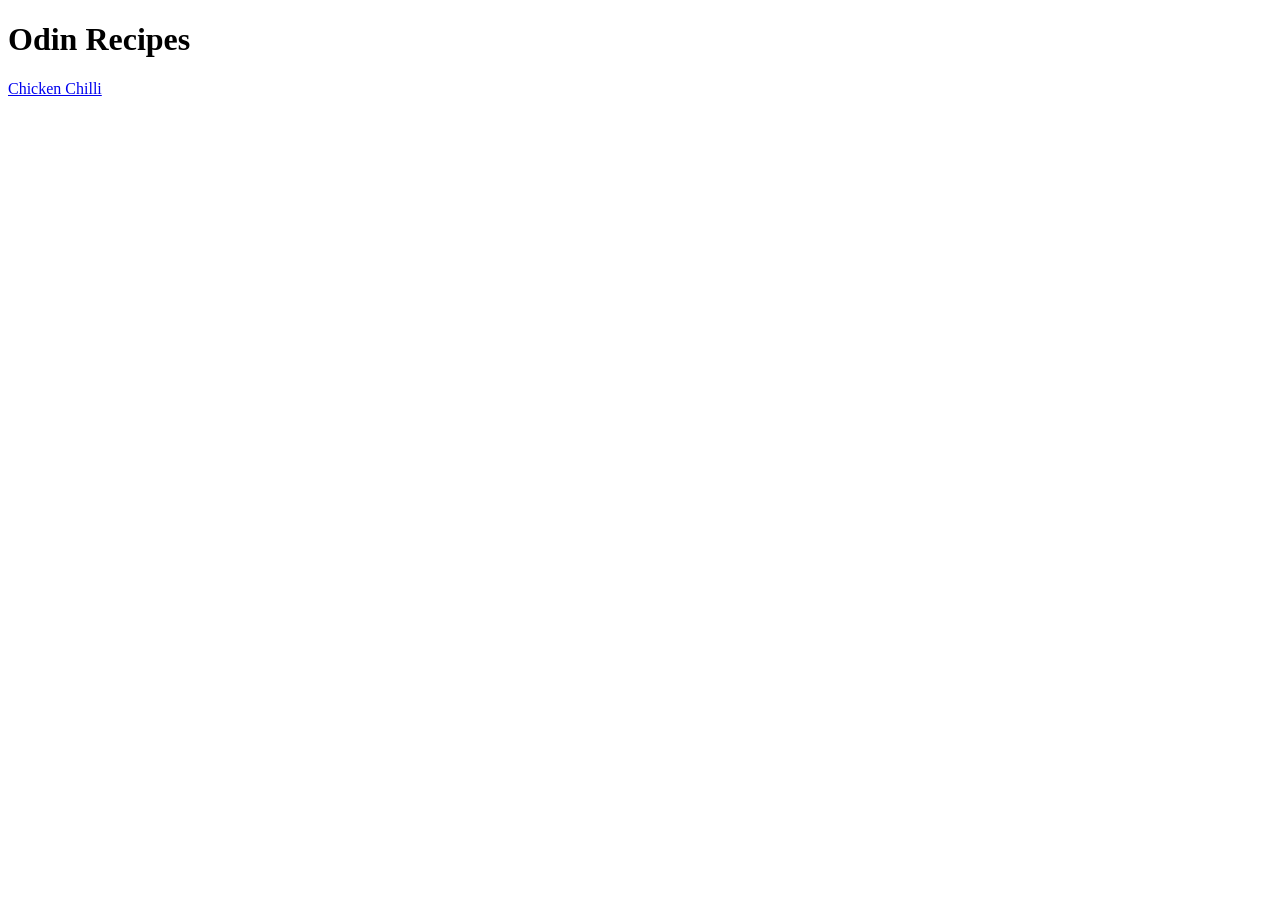
==== index.html @ 46dd33da "Add index.html Created and started index.html" ====
<!DOCTYPE html>
<html lang="en">
  <head>
    <meta charset="UTF-8">
    <title></title>
  </head>

  <body>
    <h1>Odin Recipes</h1>
    <a href="recipes/chichen-chilli.html">Chicken Chilli</a>
  </body>
</html>
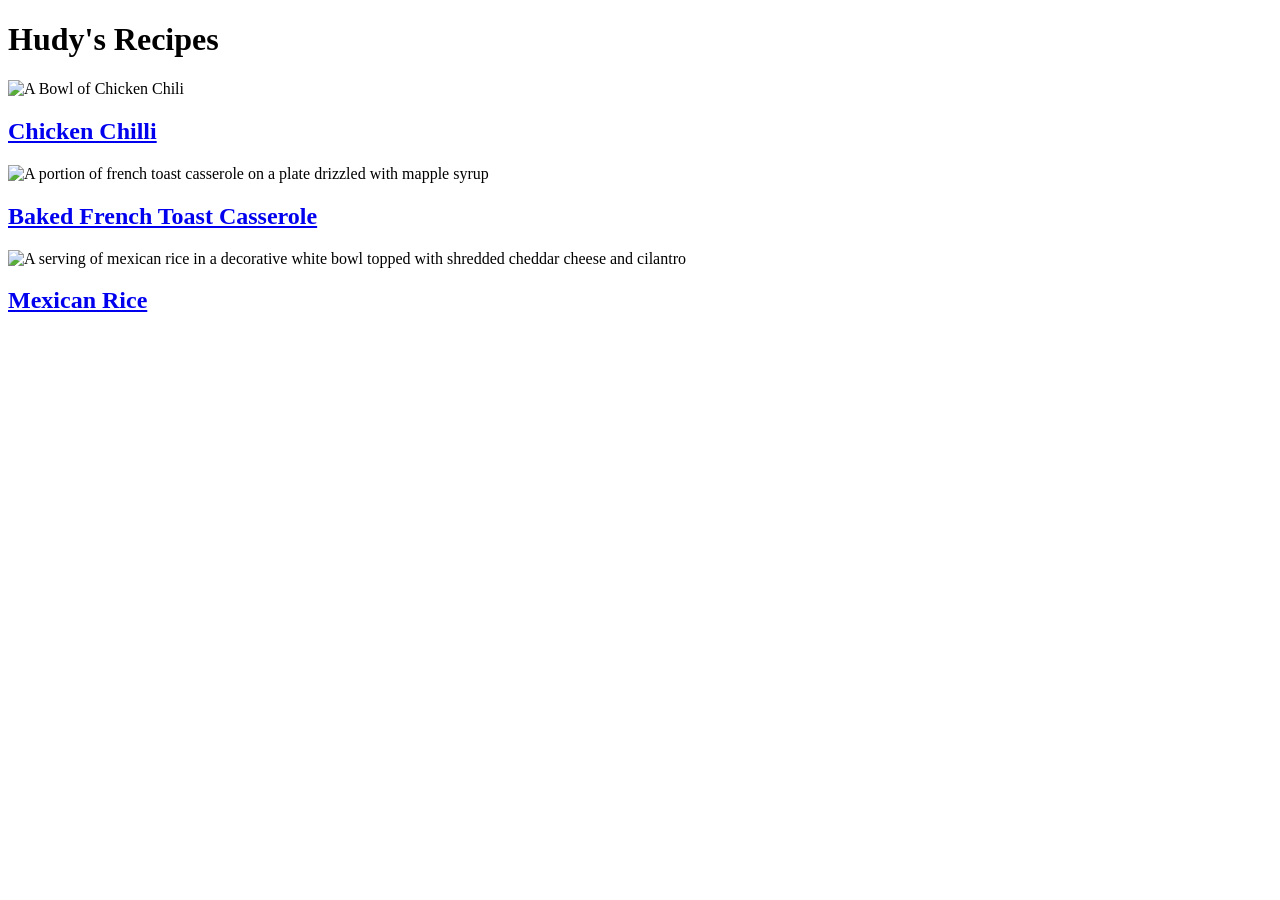
==== commit 237a8c7e: "Updated index.html with new recipes Added french toast and mexican rice. Added photos and changed h1" ====
--- a/index.html
+++ b/index.html
@@ -6,7 +6,12 @@
   </head>
 
   <body>
-    <h1>Odin Recipes</h1>
-    <a href="recipes/chichen-chilli.html">Chicken Chilli</a>
+    <h1>Hudy's Recipes</h1>
+    <img src="https://www.allrecipes.com/thmb/Ac98dDeQchxO3W4VbvRo9UpjYA0=/0x512/filters:no_upscale():max_bytes(150000):strip_icc():format(webp)/229949-creamy-white-chili-PICS-Beauty-4x3-dea5292e18d24161a1ff1983c7274377.jpg" alt="A Bowl of Chicken Chili">
+    <h2><a href="recipes/chicken-chili.html">Chicken Chilli</a></h2>
+    <img src="https://www.allrecipes.com/thmb/6Dt2PvjkjtUsH9Abmk7q_bs41YQ=/0x512/filters:no_upscale():max_bytes(150000):strip_icc():format(webp)/22389-french-toast-casserole-VAT-Beauty-4x3-a37701a33b054c9cacf2cd60a9b89a94.jpg" alt="A portion of french toast casserole on a plate drizzled with mapple syrup">
+    <h2><a href="recipes/french-toast.html">Baked French Toast Casserole</a></h2>
+    <img src="https://imagesvc.meredithcorp.io/v3/mm/image?url=https%3A%2F%2Fstatic.onecms.io%2Fwp-content%2Fuploads%2Fsites%2F43%2F2022%2F09%2F10%2F2264124-arroz-rojo-mexican-red-rice-naples34102-4x3-1.jpg&q=60&c=sc&poi=auto&orient=true&h=512" alt="A serving of mexican rice in a decorative white bowl topped with shredded cheddar cheese and cilantro">
+    <h2><a href="recipes/mexican-rice.html">Mexican Rice</a></h2>
   </body>
 </html>
